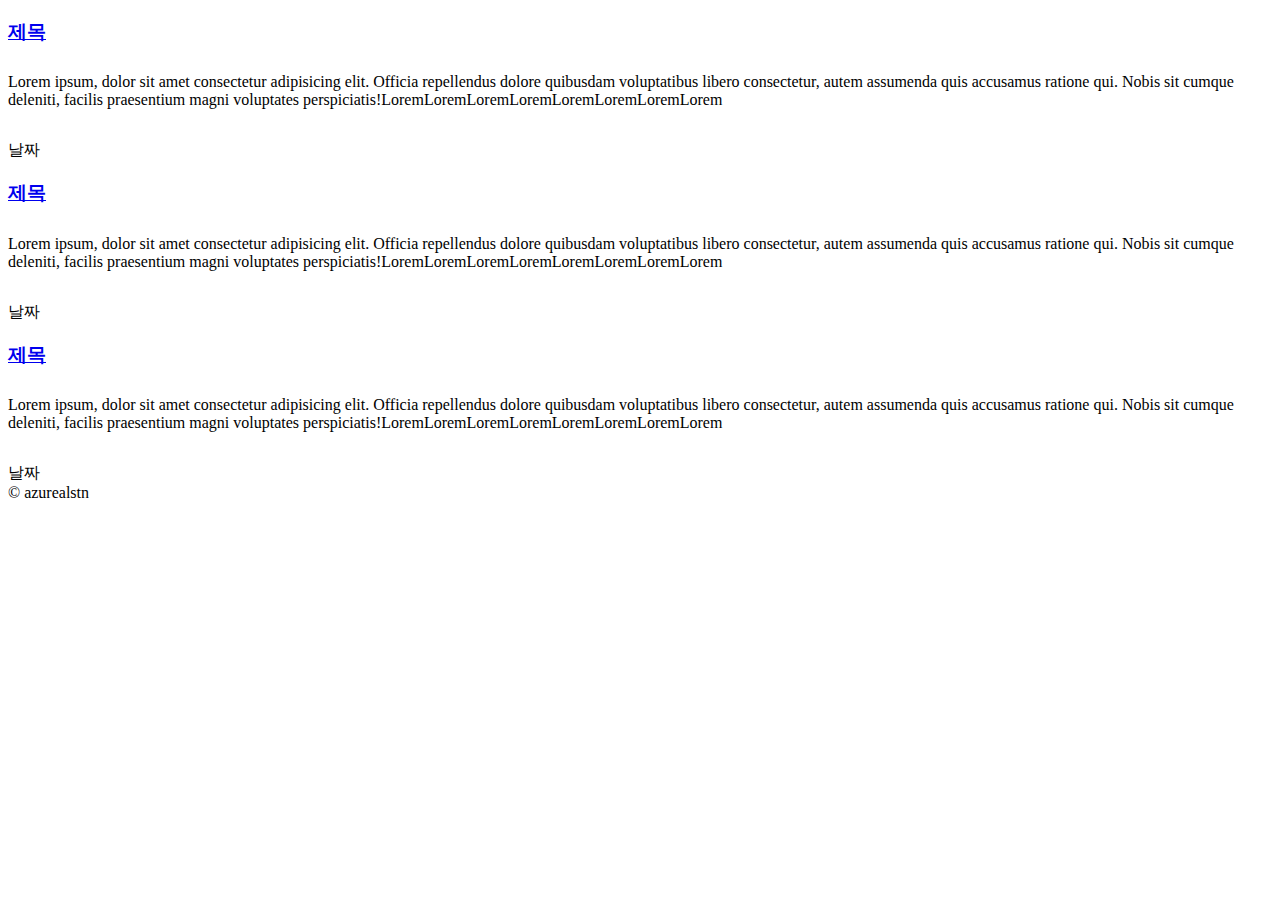
==== src/main/resources/templates/index.html @ 5f370d53 "Make 회원가입 페이지" ====
<!doctype html>
<html lang="en" class="h-100">

<head th:replace="layout/header :: head ('블로그')">
    <link th:href="@{./css/sticky-footer-navbar.css}" rel="stylesheet">
    <link rel="stylesheet" th:href="@{../static/css/style.css}">
    <title>블로그</title></head>

<body class="d-flex flex-column h-100">
<header th:replace="layout/header :: header"></header>

<!-- Begin page content -->
<main class="flex-shrink-0">
    <div class="container">
        <div class="p-2"></div>
        <div class="row g-0 border rounded overflow-hidden flex-md-row mb-4 shadow-sm h-md-250 position-relative">
            <div class="col p-4 d-flex flex-column position-static">
                <a href="#" class="a-title">
                    <h3 class="mb-0 title" style="padding-bottom: 10px;">제목</h3>
                </a>
                <p class="card-text mb-auto">Lorem ipsum, dolor sit amet consectetur adipisicing elit. Officia repellendus dolore quibusdam voluptatibus libero consectetur, autem assumenda quis accusamus ratione qui. Nobis sit cumque deleniti, facilis praesentium magni voluptates
                    perspiciatis!LoremLoremLoremLoremLoremLoremLoremLorem
                </p>
                <div class="mb-1 text-muted" style="padding-top: 15px;">날짜</div>
            </div>
        </div>

        <div class="row g-0 border rounded overflow-hidden flex-md-row mb-4 shadow-sm h-md-250 position-relative">
            <div class="col p-4 d-flex flex-column position-static">
                <a href="#" class="a-title">
                    <h3 class="mb-0 title" style="padding-bottom: 10px;">제목</h3>
                </a>
                <p class="card-text mb-auto">Lorem ipsum, dolor sit amet consectetur adipisicing elit. Officia repellendus dolore quibusdam voluptatibus libero consectetur, autem assumenda quis accusamus ratione qui. Nobis sit cumque deleniti, facilis praesentium magni voluptates
                    perspiciatis!LoremLoremLoremLoremLoremLoremLoremLorem
                </p>
                <div class="mb-1 text-muted" style="padding-top: 15px;">날짜</div>
            </div>
        </div>

        <div class="row g-0 border rounded overflow-hidden flex-md-row mb-4 shadow-sm h-md-250 position-relative">
            <div class="col p-4 d-flex flex-column position-static">
                <a href="#" class="a-title">
                    <h3 class="mb-0 title" style="padding-bottom: 10px;">제목</h3>
                </a>
                <p class="card-text mb-auto">Lorem ipsum, dolor sit amet consectetur adipisicing elit. Officia repellendus dolore quibusdam voluptatibus libero consectetur, autem assumenda quis accusamus ratione qui. Nobis sit cumque deleniti, facilis praesentium magni voluptates
                    perspiciatis!LoremLoremLoremLoremLoremLoremLoremLorem
                </p>
                <div class="mb-1 text-muted" style="padding-top: 15px;">날짜</div>
            </div>
        </div>
    </div>
</main>

<footer class="footer mt-auto py-3 bg-light">
    <div class="container">
        <span class="text-muted">© azurealstn</span>
    </div>
</footer>

<!-- Option 1: Bootstrap Bundle with Popper -->
<script src="https://cdn.jsdelivr.net/npm/bootstrap@5.0.2/dist/js/bootstrap.bundle.min.js" integrity="sha384-MrcW6ZMFYlzcLA8Nl+NtUVF0sA7MsXsP1UyJoMp4YLEuNSfAP+JcXn/tWtIaxVXM" crossorigin="anonymous"></script>
</body>

</html>
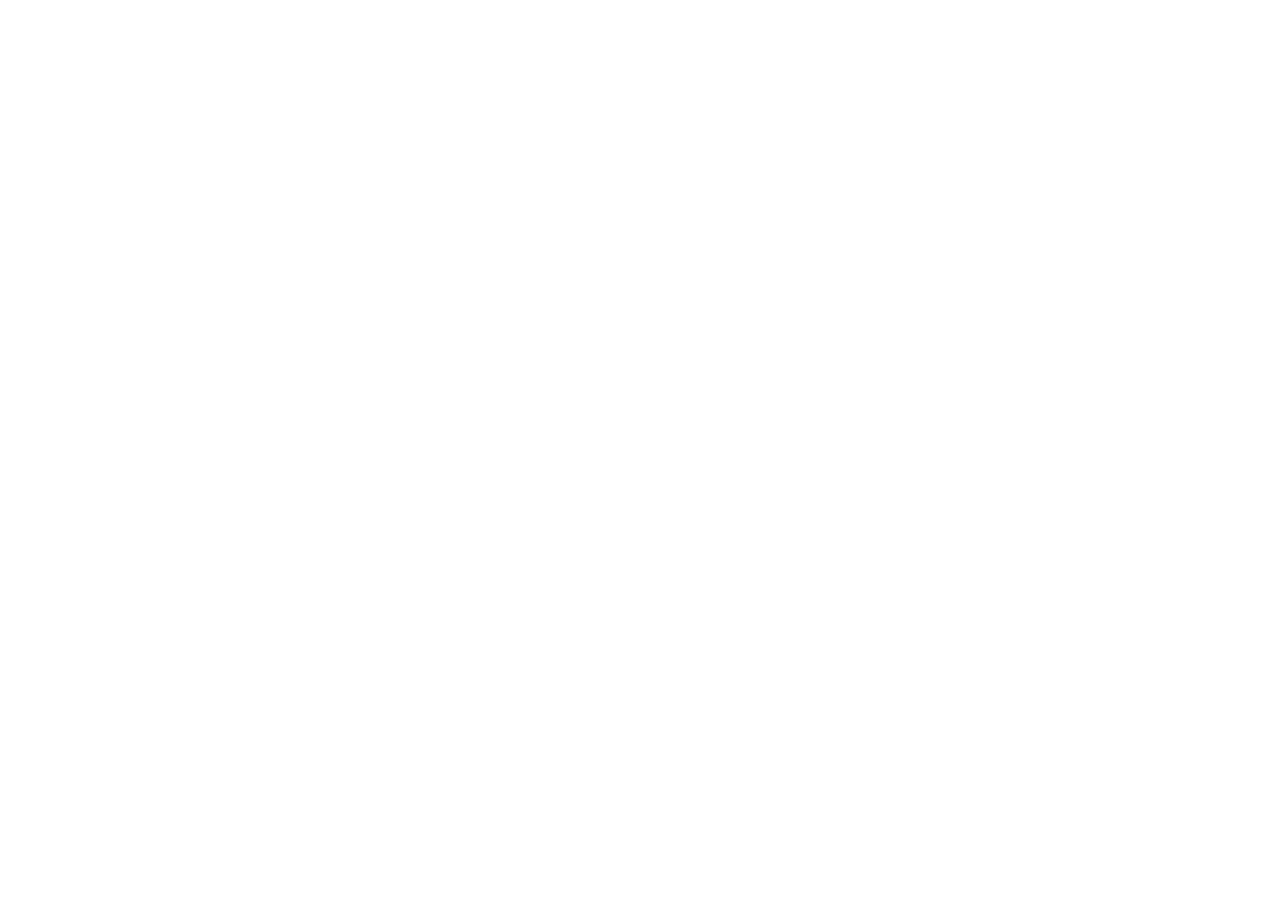
==== commit ea0ac804: "index 페이지" ====
--- a/src/main/resources/templates/index.html
+++ b/src/main/resources/templates/index.html
@@ -1,10 +1,7 @@
 <!doctype html>
-<html lang="en" class="h-100">
+<html lang="en" class="h-100" xmlns:th="http://www.thymeleaf.org">
 
-<head th:replace="layout/header :: head ('블로그')">
-    <link th:href="@{./css/sticky-footer-navbar.css}" rel="stylesheet">
-    <link rel="stylesheet" th:href="@{../static/css/style.css}">
-    <title>블로그</title></head>
+<head th:replace="layout/header :: head ('블로그')"></head>
 
 <body class="d-flex flex-column h-100">
 <header th:replace="layout/header :: header"></header>
@@ -13,49 +10,20 @@
 <main class="flex-shrink-0">
     <div class="container">
         <div class="p-2"></div>
-        <div class="row g-0 border rounded overflow-hidden flex-md-row mb-4 shadow-sm h-md-250 position-relative">
+        <div th:each="board : ${boards}" class="row g-0 border rounded overflow-hidden flex-md-row mb-4 shadow-sm h-md-250 position-relative">
             <div class="col p-4 d-flex flex-column position-static">
                 <a href="#" class="a-title">
-                    <h3 class="mb-0 title" style="padding-bottom: 10px;">제목</h3>
+                    <h3 class="mb-0 title" style="padding-bottom: 10px;" th:text="${board.title}"></h3>
                 </a>
-                <p class="card-text mb-auto">Lorem ipsum, dolor sit amet consectetur adipisicing elit. Officia repellendus dolore quibusdam voluptatibus libero consectetur, autem assumenda quis accusamus ratione qui. Nobis sit cumque deleniti, facilis praesentium magni voluptates
-                    perspiciatis!LoremLoremLoremLoremLoremLoremLoremLorem
-                </p>
-                <div class="mb-1 text-muted" style="padding-top: 15px;">날짜</div>
-            </div>
-        </div>
-
-        <div class="row g-0 border rounded overflow-hidden flex-md-row mb-4 shadow-sm h-md-250 position-relative">
-            <div class="col p-4 d-flex flex-column position-static">
-                <a href="#" class="a-title">
-                    <h3 class="mb-0 title" style="padding-bottom: 10px;">제목</h3>
-                </a>
-                <p class="card-text mb-auto">Lorem ipsum, dolor sit amet consectetur adipisicing elit. Officia repellendus dolore quibusdam voluptatibus libero consectetur, autem assumenda quis accusamus ratione qui. Nobis sit cumque deleniti, facilis praesentium magni voluptates
-                    perspiciatis!LoremLoremLoremLoremLoremLoremLoremLorem
-                </p>
-                <div class="mb-1 text-muted" style="padding-top: 15px;">날짜</div>
-            </div>
-        </div>
-
-        <div class="row g-0 border rounded overflow-hidden flex-md-row mb-4 shadow-sm h-md-250 position-relative">
-            <div class="col p-4 d-flex flex-column position-static">
-                <a href="#" class="a-title">
-                    <h3 class="mb-0 title" style="padding-bottom: 10px;">제목</h3>
-                </a>
-                <p class="card-text mb-auto">Lorem ipsum, dolor sit amet consectetur adipisicing elit. Officia repellendus dolore quibusdam voluptatibus libero consectetur, autem assumenda quis accusamus ratione qui. Nobis sit cumque deleniti, facilis praesentium magni voluptates
-                    perspiciatis!LoremLoremLoremLoremLoremLoremLoremLorem
-                </p>
-                <div class="mb-1 text-muted" style="padding-top: 15px;">날짜</div>
+                <div class="card-text mb-auto" th:text="${board.content}">
+                </div>
+                <div class="mb-1 text-muted" style="padding-top: 15px;" th:text="${#temporals.format(board.createdDate, 'yyyy-MM-dd')}"></div>
             </div>
         </div>
     </div>
 </main>
 
-<footer class="footer mt-auto py-3 bg-light">
-    <div class="container">
-        <span class="text-muted">© azurealstn</span>
-    </div>
-</footer>
+<footer th:replace="layout/footer :: footer"></footer>
 
 <!-- Option 1: Bootstrap Bundle with Popper -->
 <script src="https://cdn.jsdelivr.net/npm/bootstrap@5.0.2/dist/js/bootstrap.bundle.min.js" integrity="sha384-MrcW6ZMFYlzcLA8Nl+NtUVF0sA7MsXsP1UyJoMp4YLEuNSfAP+JcXn/tWtIaxVXM" crossorigin="anonymous"></script>
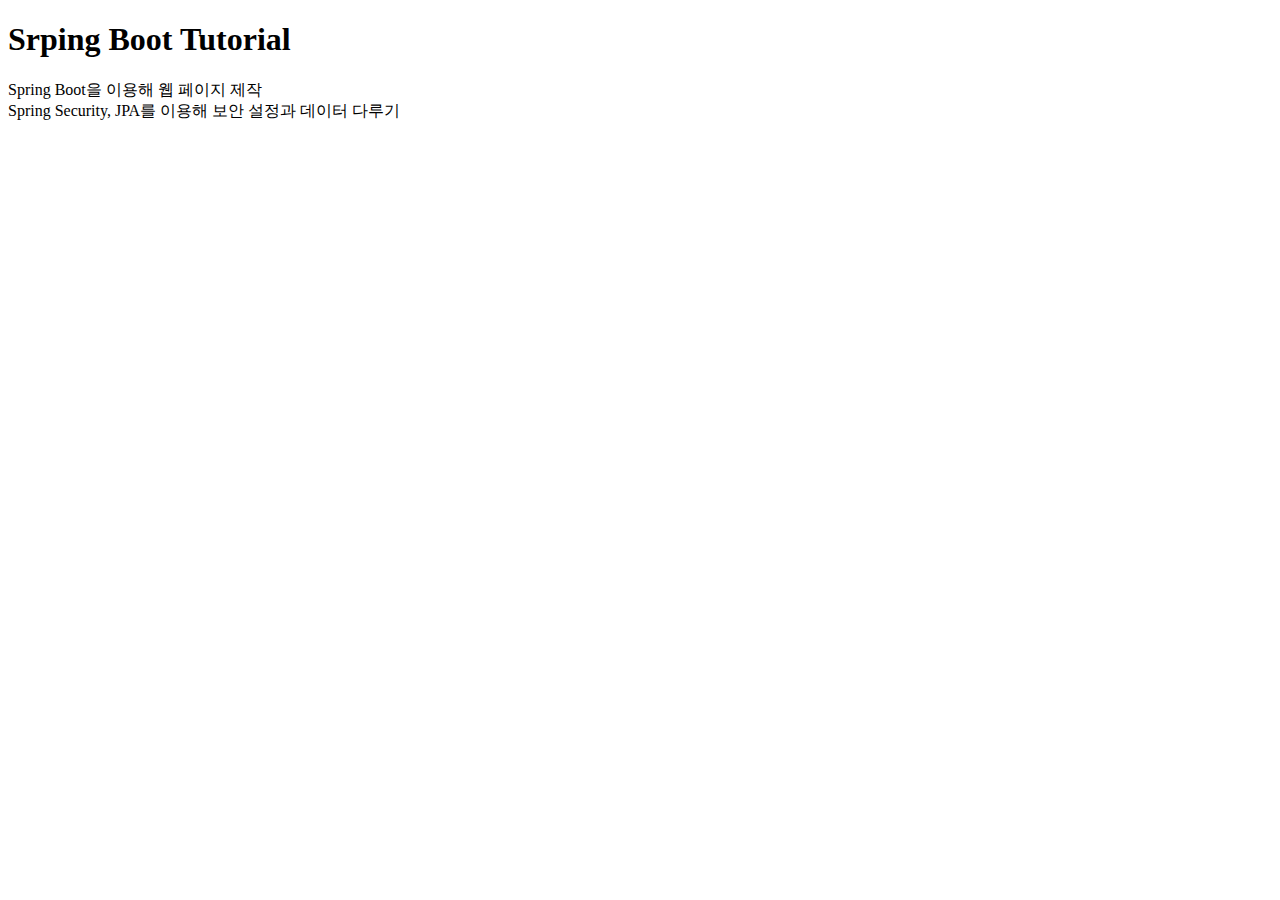
==== commit 0fcf0d33: "css 경로 수정" ====
--- a/src/main/resources/templates/index.html
+++ b/src/main/resources/templates/index.html
@@ -1,32 +1,59 @@
 <!doctype html>
-<html lang="en" class="h-100" xmlns:th="http://www.thymeleaf.org">
+<html xmlns:th="http://www.thymeleaf.org">
 
-<head th:replace="layout/header :: head ('블로그')"></head>
+<head th:replace="fragments/common :: head('Hello, Spring Boot!')">
+    <!-- Required meta tags -->
+    <meta charset="utf-8">
+    <meta name="viewport" content="width=device-width, initial-scale=1, shrink-to-fit=no">
 
-<body class="d-flex flex-column h-100">
-<header th:replace="layout/header :: header"></header>
+    <!-- Bootstrap CSS -->
+    <link rel="stylesheet" href="https://stackpath.bootstrapcdn.com/bootstrap/4.5.0/css/bootstrap.min.css"
+          integrity="sha384-9aIt2nRpC12Uk9gS9baDl411NQApFmC26EwAOH8WgZl5MYYxFfc+NcPb1dKGj7Sk" crossorigin="anonymous">
+    <link href="/starter-template.css" rel="stylesheet">
 
-<!-- Begin page content -->
-<main class="flex-shrink-0">
-    <div class="container">
-        <div class="p-2"></div>
-        <div th:each="board : ${boards}" class="row g-0 border rounded overflow-hidden flex-md-row mb-4 shadow-sm h-md-250 position-relative">
-            <div class="col p-4 d-flex flex-column position-static">
-                <a href="#" class="a-title">
-                    <h3 class="mb-0 title" style="padding-bottom: 10px;" th:text="${board.title}"></h3>
-                </a>
-                <div class="card-text mb-auto" th:text="${board.content}">
-                </div>
-                <div class="mb-1 text-muted" style="padding-top: 15px;" th:text="${#temporals.format(board.createdDate, 'yyyy-MM-dd')}"></div>
-            </div>
-        </div>
+    <title>Hello, Spring Boot!</title>
+</head>
+
+<body>
+<nav class="navbar navbar-expand-md navbar-dark bg-dark fixed-top" th:replace="fragments/common :: menu('home')">
+    <!-- <a class="navbar-brand" href="#">Spring Boot Tutorial</a>
+    <button class="navbar-toggler" type="button" data-toggle="collapse" data-target="#navbarsExampleDefault"
+        aria-controls="navbarsExampleDefault" aria-expanded="false" aria-label="Toggle navigation">
+        <span class="navbar-toggler-icon"></span>
+    </button>
+    <div class="collapse navbar-collapse" id="navbarsExampleDefault">
+        <ul class="navbar-nav mr-auto">
+            <li class="nav-item active">
+                <a class="nav-link" href="#">홈 <span class="sr-only">(current)</span></a>
+            </li>
+            <li class="nav-item">
+                <a class="nav-link" href="#">게시판</a>
+            </li>
+        </ul>
+    </div> -->
+</nav>
+
+<main role="main" class="container">
+
+    <div class="starter-template">
+        <h1>Srping Boot Tutorial</h1>
+        <p class="lead">Spring Boot을 이용해 웹 페이지 제작<br>
+            Spring Security, JPA를 이용해 보안 설정과 데이터 다루기</p>
     </div>
+
 </main>
 
-<footer th:replace="layout/footer :: footer"></footer>
-
-<!-- Option 1: Bootstrap Bundle with Popper -->
-<script src="https://cdn.jsdelivr.net/npm/bootstrap@5.0.2/dist/js/bootstrap.bundle.min.js" integrity="sha384-MrcW6ZMFYlzcLA8Nl+NtUVF0sA7MsXsP1UyJoMp4YLEuNSfAP+JcXn/tWtIaxVXM" crossorigin="anonymous"></script>
+<!-- Optional JavaScript -->
+<!-- jQuery first, then Popper.js, then Bootstrap JS -->
+<script src="https://code.jquery.com/jquery-3.5.1.slim.min.js"
+        integrity="sha384-DfXdz2htPH0lsSSs5nCTpuj/zy4C+OGpamoFVy38MVBnE+IbbVYUew+OrCXaRkfj"
+        crossorigin="anonymous"></script>
+<script src="https://cdn.jsdelivr.net/npm/popper.js@1.16.0/dist/umd/popper.min.js"
+        integrity="sha384-Q6E9RHvbIyZFJoft+2mJbHaEWldlvI9IOYy5n3zV9zzTtmI3UksdQRVvoxMfooAo"
+        crossorigin="anonymous"></script>
+<script src="https://stackpath.bootstrapcdn.com/bootstrap/4.5.0/js/bootstrap.min.js"
+        integrity="sha384-OgVRvuATP1z7JjHLkuOU7Xw704+h835Lr+6QL9UvYjZE3Ipu6Tp75j7Bh/kR0JKI"
+        crossorigin="anonymous"></script>
 </body>
 
 </html>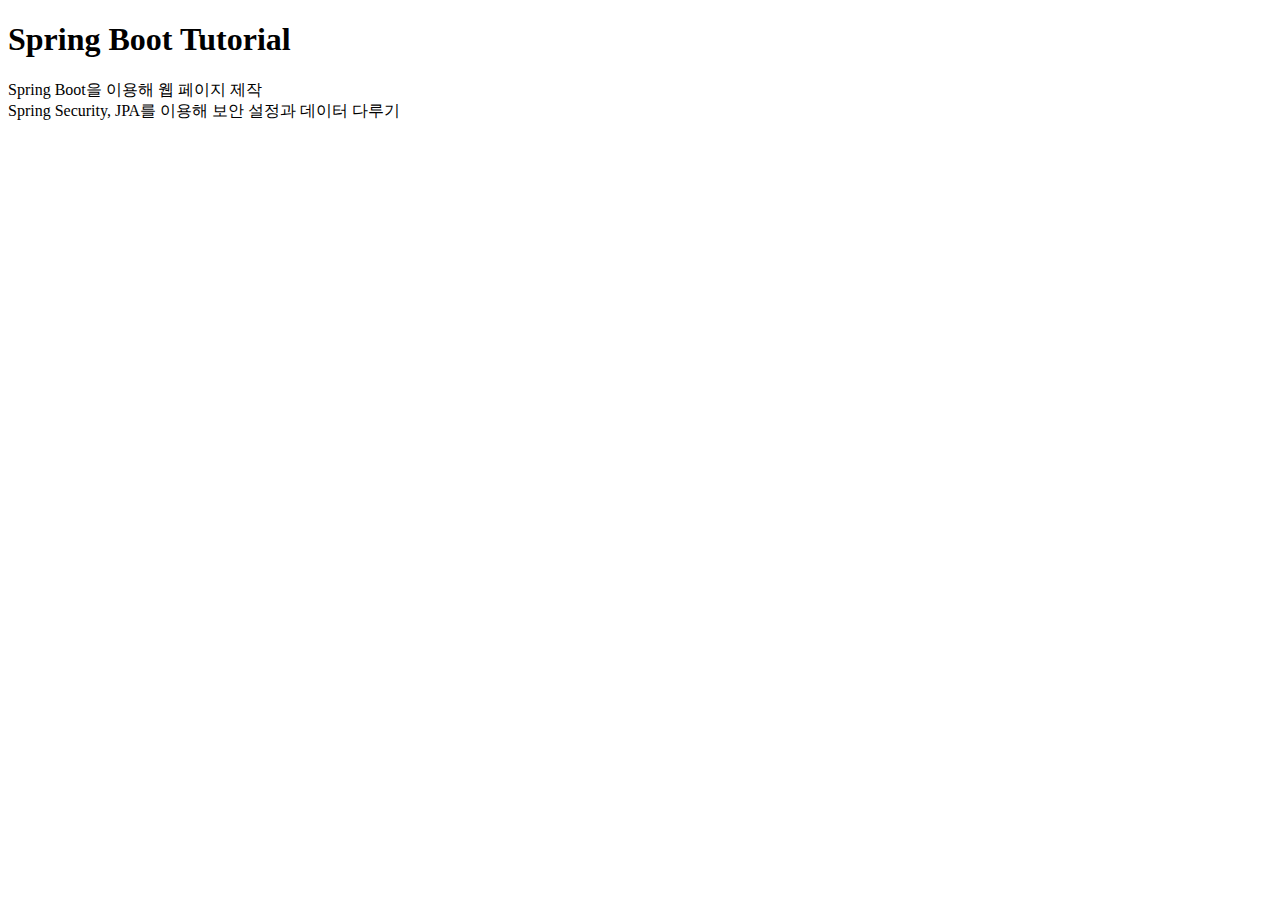
==== commit 920b97bb: "화면" ====
--- a/src/main/resources/templates/index.html
+++ b/src/main/resources/templates/index.html
@@ -9,7 +9,7 @@
     <!-- Bootstrap CSS -->
     <link rel="stylesheet" href="https://stackpath.bootstrapcdn.com/bootstrap/4.5.0/css/bootstrap.min.css"
           integrity="sha384-9aIt2nRpC12Uk9gS9baDl411NQApFmC26EwAOH8WgZl5MYYxFfc+NcPb1dKGj7Sk" crossorigin="anonymous">
-    <link href="/starter-template.css" rel="stylesheet">
+    <link href="starter-template.css" rel="stylesheet">
 
     <title>Hello, Spring Boot!</title>
 </head>
@@ -36,24 +36,24 @@
 <main role="main" class="container">
 
     <div class="starter-template">
-        <h1>Srping Boot Tutorial</h1>
+        <h1>Spring Boot Tutorial</h1>
         <p class="lead">Spring Boot을 이용해 웹 페이지 제작<br>
             Spring Security, JPA를 이용해 보안 설정과 데이터 다루기</p>
     </div>
 
 </main>
 
-<!-- Optional JavaScript -->
-<!-- jQuery first, then Popper.js, then Bootstrap JS -->
-<script src="https://code.jquery.com/jquery-3.5.1.slim.min.js"
-        integrity="sha384-DfXdz2htPH0lsSSs5nCTpuj/zy4C+OGpamoFVy38MVBnE+IbbVYUew+OrCXaRkfj"
-        crossorigin="anonymous"></script>
-<script src="https://cdn.jsdelivr.net/npm/popper.js@1.16.0/dist/umd/popper.min.js"
-        integrity="sha384-Q6E9RHvbIyZFJoft+2mJbHaEWldlvI9IOYy5n3zV9zzTtmI3UksdQRVvoxMfooAo"
-        crossorigin="anonymous"></script>
-<script src="https://stackpath.bootstrapcdn.com/bootstrap/4.5.0/js/bootstrap.min.js"
-        integrity="sha384-OgVRvuATP1z7JjHLkuOU7Xw704+h835Lr+6QL9UvYjZE3Ipu6Tp75j7Bh/kR0JKI"
-        crossorigin="anonymous"></script>
+<footer th:replace="fragments/common :: footer">
+    <script src="https://code.jquery.com/jquery-3.5.1.slim.min.js"
+            integrity="sha384-DfXdz2htPH0lsSSs5nCTpuj/zy4C+OGpamoFVy38MVBnE+IbbVYUew+OrCXaRkfj"
+            crossorigin="anonymous"></script>
+    <script src="https://cdn.jsdelivr.net/npm/popper.js@1.16.0/dist/umd/popper.min.js"
+            integrity="sha384-Q6E9RHvbIyZFJoft+2mJbHaEWldlvI9IOYy5n3zV9zzTtmI3UksdQRVvoxMfooAo"
+            crossorigin="anonymous"></script>
+    <script src="https://stackpath.bootstrapcdn.com/bootstrap/4.5.0/js/bootstrap.min.js"
+            integrity="sha384-OgVRvuATP1z7JjHLkuOU7Xw704+h835Lr+6QL9UvYjZE3Ipu6Tp75j7Bh/kR0JKI"
+            crossorigin="anonymous"></script>
+</footer>
 </body>
 
 </html>